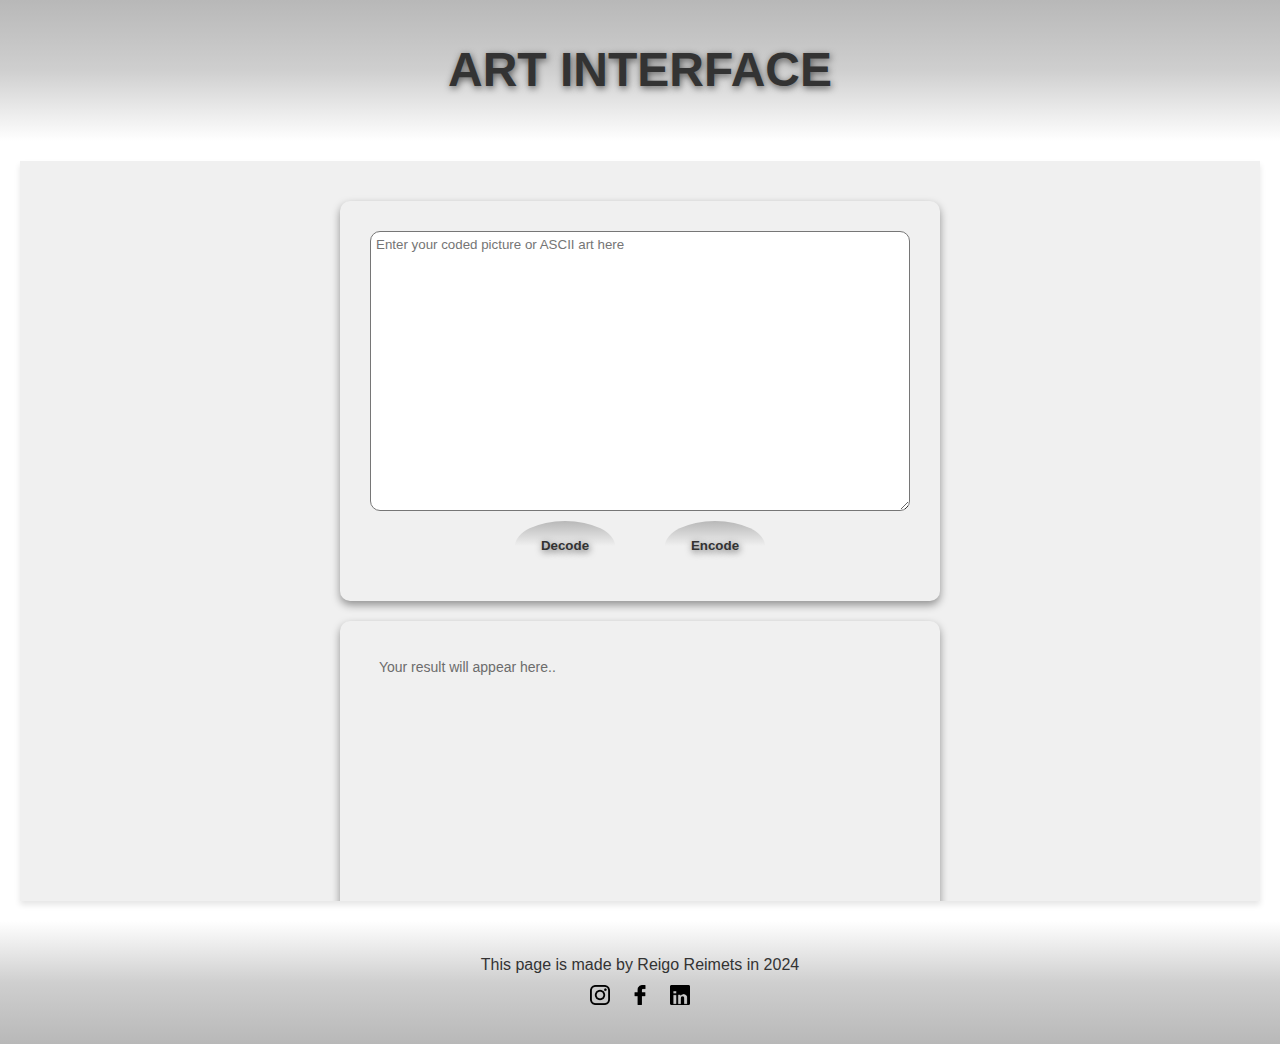
==== index.html @ c89e0f71 "added icons, css and html files" ====
<!-- python3 -m http.server -->
<!-- Ava käsurea aken või terminal.
Mine kataloogi, kus su index.html fail asub.
Sisesta käsk python -m http.server (see käivitab lokaalse veebiserveri pordil 8000).
Ava veebibrauser ja mine aadressile http://localhost:8000.
 -->

<!DOCTYPE html>
<html lang="en">
    <head>
        <meta charset="UTF-8">
        <meta name="viewport" content="width=device-width, initial-scale=1.0">
        <title>Art-interface</title>
        <link rel="stylesheet" href="../static/styles.css">
    </head>

<body>
    <header>
        <div id="headersText">ART INTERFACE</div>
    </header>

    <main>
        <form id="myForm">
            <textarea type="text" id="userInput" placeholder="Enter your coded picture or ASCII art here" rows="22" cols="77"></textarea>
            <div class="buttons">
                <button class="oval" type="button" id="decodeButton">Decode</button>
                <button class="oval" type="button" id="encodeButton">Encode</button>
            </div>
        </form>

        <div id="resultArea">
            <p id="information"> Your result will appear here..</p>
            <!-- <p> Your result will appear here..</p> -->

        </div>
        
    </main>

    <footer>
        <section>
            <p>This page is made by Reigo Reimets in 2024</p>
            <ul id="footer-icons">
                <li id="socialLogos"><a href="https://www.instagram.com/reigo.reimets"target="_blank"><img src="../icons/instagram_logo.png" alt="Icon: Instagram icon" height="20"> </a></li>
                <li id="socialLogos"><a href="https://www.facebook.com/reigo.reimets"target="_blank"><img src="../icons/facebook-logo2.png" alt="Icon: Facebook icon" height="20"> </a></li>
                <li id="socialLogos"><a href="https://www.linkedin.com/in/reigoreimets/"target="_blank"><img src="../icons/linkedin-logo2.png" alt="Icon: LinkedIn icon" height="20"> </a></li>
            </ul>
        </section>
    </footer>

</body>
    


</html>
---- static/styles.css ----
/* Reset some defaults browser styles 
See CSS reegel kasutab universaalset selektorit *, mis rakendab stiili kõikidele elemenditele HTML dokumendis. Selle lähenemise eesmärk on tagada ühtlane alusstiil 
kogu veebilehe või -rakenduse jaoks, enne kui rakendatakse konkreetsemate elementide spetsiifilisemaid stiile. 
*/
* {
    margin: 0;
    padding: 0;
    box-sizing: border-box;
    font-family: 'Arial';
    transition: all 0.3s ease;
}

header {
    background-image: linear-gradient(#b8b8b8, #cfcfcf, #ffffff); /* gradient ala headeris*/
    color: #333;
    text-align: center;
    padding: 2rem;
    font-weight: bold;
}

/* Stiil pealkirjale */
#headersText {
    text-shadow: 1px 2px 7px #575757;
    font-size: 3em;
    font-weight: 800;
}

body {
    font-family: Arial, sans-serif;
    background-color: #ffffff;
    color: #333;
    line-height: 1.6; /* tekstirea kõrgus */
}

main {
    overflow-y: auto; /* Määrab, et kui <main> elemendi sisu kõrgus ületab selle konteineri kõrguse, siis kuvatakse vertikaalne kerimisriba (y-teljel), 
    mis võimaldab kasutajal näha ülejäänud sisu. Kui sisu mahub konteinerisse, kerimisriba ei kuvata.*/
    /* display: flex; */
    /* justify-content: space-between; */
    
    margin: 20px; /* Määrab elemendi ümber välisääriste (margin), lisades 20 pikslit ruumi elemendi ja selle ümbritsevate elementide vahele igast küljest. */
    padding: 20px; /* Määrab elemendi sisemise ääriste (padding), lisades 20 pikslit ruumi elemendi piiride ja selle sisu vahel igast küljest. */
    background-color: #f0f0f0; /* Määrab elemendi taustavärvi heledaks halliks (värvikood #f0f0f0). */
    box-shadow: 0 4px 6px rgba(0, 0, 0, 0.1); /* Lisab elemendile varju, et luua sügavuse mulje. Varju omadused on järgmised: horisontaalne nihkeväärtus 0, 
    vertikaalne nihkeväärtus 4 pikslit, hägususe raadius 6 pikslit ja värv must (rgba(0, 0, 0, 0.1)) 10% läbipaistvusega.*/ 
    height: calc(100vh - 160px); /* Määrab elemendi kõrguseks 137 viewport'i kõrgust (vh) miinus 160 pikslit. calc() funktsioon võimaldab arvutada kõrguse 
    dünaamiliselt, võttes arvesse viewport'i suurust ja maha arvates kindla väärtuse, sel juhul 160 pikslit. See tagab, et element saab kohanduva kõrguse, 
    mis sõltub seadme ekraani suurusest. */
}

footer {
    background-image: linear-gradient(#ffffff, #cfcfcf, #b8b8b8);
    color: #333;
    text-align: center;
    line-height: 1.5;
    padding: 2rem 0; /* Sellise padding-i määramisega antakse elemendile rohkem ruumi üles ja alla, kuid jäetakse selle küljed puutumata, ilma lisaruumita. 
    See on kasulik, kui soovitakse sisu vertikaalselt keskendada või lihtsalt lisada ülemist ja alumist ruumi ilma elementi külgedelt laiendamata. */
    position: absolute;
    width: 100%;
}

#footer-icons{
    list-style-type: none;
    display: flex;
    justify-content: center;
    gap: 20px;
    margin-top: 8px;
}

#socialLogos:hover {
    opacity: 0.4;
}

button {
    padding: 10px 20px; /* ülal-all, vasak-parem*/
    border: none;
    border-radius: 5px;
    cursor: pointer;
}

button:hover {
    opacity: 0.7;
}

#myForm {
    /* justify-content: center; */
    display: flex;
    flex-direction: column;
    align-items: center;
    max-width: 600px;
    height: 400px;
    margin: 20px auto;
    padding: 30px;
    background-color: #f0f0f0;
    border-radius: 10px;
    box-shadow: 0 4px 8px rgba(0, 0, 0, 0.4);
}

#resultArea {
    /* Oluline on märkida, et kui te kasutate display: flex; koos flex-direction: column;, 
    siis align-items: left; ei pruugi olla toetatud väärtus. 
    Selle asemel võiksite kasutada align-items: flex-start;, et tagada sisu joondamine vasakule.*/ 
    display: flex;
    flex-direction: column;
    /* align-items: left; katsetada, kas jääb käiku lõpuks see rida või järgmine rida */
    align-items: flex-start;

    /* width: 600px; Alglaius on 600px */
    min-width: 600px; /* Minimaalne laius, väli ei lähe kitsamaks kui 600px */
    max-width: max-content; /* Lubab väljal laieneda sisu laiuse järgi */

    /* min-width: 600px; */
    /* max-width: none; eemaldab maksimaalse laiuse piirangu */
    /* width: auto; lubab laiusel automaatselt kohanduda sisu järgi */
    height: 400px;
    margin: 20px auto;
    padding: 20px;
    background-color: #f0f0f0;
    border-radius: 10px;
    box-shadow: 0 4px 8px rgba(0, 0, 0, 0.4);
    white-space: pre-wrap;
    overflow-y: auto; /* Näitab kerimisriba kui sisu ületab kõrguse */
    word-wrap: break-word; /* Veenduge, et pikad sõnad ei läheks üle piiri */

}

#information {
    font-size: 14px;
    color: #6c6c6c;
    padding: 15px;
}

textarea {
    border-radius: 10px;
    color: #7a7a7abc;
    padding: 5px;

}

#userInput {
    overflow-y: auto;
    width: 100%;
    height: 400px;
    margin-bottom: 10px; /* Lisab ruumi sisestusvälja ja nuppude vahel */
}

/* Nuppude paigutuse jaoks mõeldud konteiner */
.buttons {
    display: flex;
    justify-content: center ; /* Jaotab nupud ühtlaselt */
    width: 100%; /* Võimaldab nuppudel võtta kogu vormi laiuse */
    gap: 50px;
}

.oval {
    width: 100px; /* Muutke laiust vajadusel */
    height: 50px; /* Muutke kõrgust vajadusel */
    background-image: linear-gradient(#b8b8b8, #f0f0f0, #f0f0f0);
    color: #333;
    font-weight: 700;
    /* font-size: 1em; */
    text-shadow: 1px 2px 7px #575757;
    text-align: center;
    line-height: 20px; /* Reguleerige teksti vertikaalset keskendamist */
    border-radius: 50%; /* See tekitab ovaalse kuju */
    /* margin-bottom: 20px; */
}
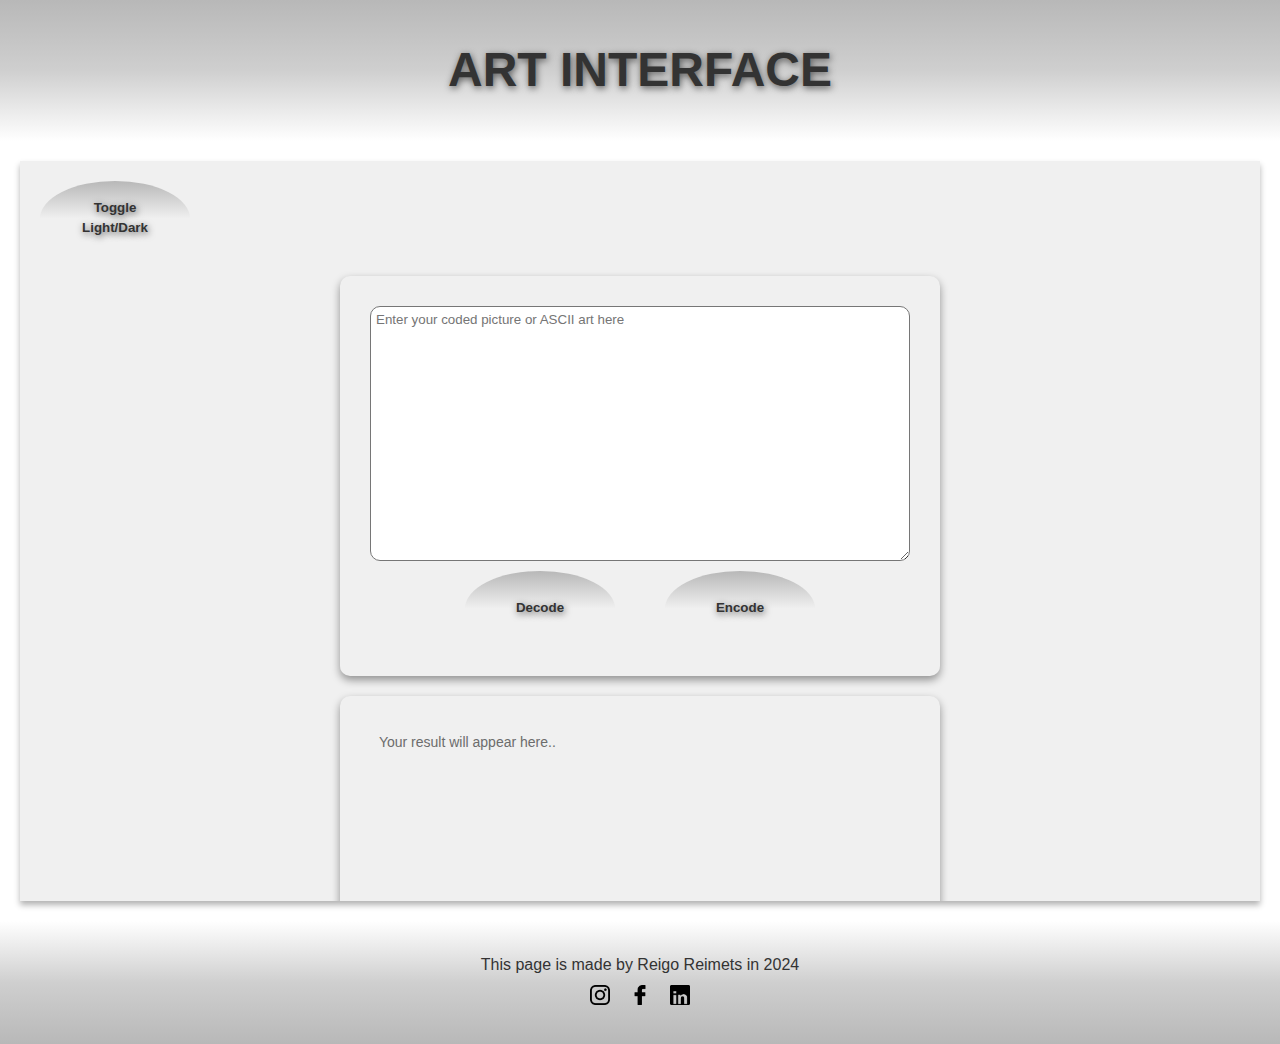
==== commit 1e49d0a7: "organized the file locations and created a toggle dark/light option" ====
--- a/index.html
+++ b/index.html
@@ -5,50 +5,55 @@
 Ava veebibrauser ja mine aadressile http://localhost:8000.
  -->
 
-<!DOCTYPE html>
-<html lang="en">
-    <head>
-        <meta charset="UTF-8">
-        <meta name="viewport" content="width=device-width, initial-scale=1.0">
-        <title>Art-interface</title>
-        <link rel="stylesheet" href="../static/styles.css">
-    </head>
-
-<body>
-    <header>
-        <div id="headersText">ART INTERFACE</div>
-    </header>
-
-    <main>
-        <form id="myForm">
-            <textarea type="text" id="userInput" placeholder="Enter your coded picture or ASCII art here" rows="22" cols="77"></textarea>
-            <div class="buttons">
-                <button class="oval" type="button" id="decodeButton">Decode</button>
-                <button class="oval" type="button" id="encodeButton">Encode</button>
-            </div>
-        </form>
-
-        <div id="resultArea">
-            <p id="information"> Your result will appear here..</p>
-            <!-- <p> Your result will appear here..</p> -->
-
-        </div>
-        
-    </main>
-
-    <footer>
-        <section>
-            <p>This page is made by Reigo Reimets in 2024</p>
-            <ul id="footer-icons">
-                <li id="socialLogos"><a href="https://www.instagram.com/reigo.reimets"target="_blank"><img src="../icons/instagram_logo.png" alt="Icon: Instagram icon" height="20"> </a></li>
-                <li id="socialLogos"><a href="https://www.facebook.com/reigo.reimets"target="_blank"><img src="../icons/facebook-logo2.png" alt="Icon: Facebook icon" height="20"> </a></li>
-                <li id="socialLogos"><a href="https://www.linkedin.com/in/reigoreimets/"target="_blank"><img src="../icons/linkedin-logo2.png" alt="Icon: LinkedIn icon" height="20"> </a></li>
-            </ul>
-        </section>
-    </footer>
-
-</body>
-    
-
-
-</html>+ <!DOCTYPE html>
+ <html lang="en">
+     <head>
+         <meta charset="UTF-8">
+         <meta name="viewport" content="width=device-width, initial-scale=1.0">
+         <title>Art-interface</title>
+         <link rel="stylesheet" href="../static/css/styles.css">
+     </head>
+ 
+ <body>
+     <header>
+         <div id="headersText">ART INTERFACE</div>
+     </header>
+ 
+     <main>
+         <div class="themeToggleButtons">
+         <button class="oval" type="button" id="themeToggle">Toggle Light/Dark</button>
+         </div>
+ 
+         <form id="myForm">
+             <textarea type="text" id="userInput" placeholder="Enter your coded picture or ASCII art here" rows="22" cols="77"></textarea>
+             <div class="buttons">
+                 <button class="oval" type="button" id="decodeButton">Decode</button>
+                 <button class="oval" type="button" id="encodeButton">Encode</button>
+             </div>
+         </form>
+ 
+         <div id="resultArea">
+             <p id="information"> Your result will appear here..</p>
+             <!-- <p> Your result will appear here..</p> -->
+         </div>
+         
+     </main>
+ 
+     <footer>
+         <section>
+             <p>This page is made by Reigo Reimets in 2024</p>
+             <ul id="footer-icons">
+                 <li id="socialLogos"><a href="https://www.instagram.com/reigo.reimets"target="_blank"><img src="../static/icons/instagram_logo.png" alt="Icon: Instagram icon" height="20"> </a></li>
+                 <li id="socialLogos"><a href="https://www.facebook.com/reigo.reimets"target="_blank"><img src="../static/icons/facebook-logo2.png" alt="Icon: Facebook icon" height="20"> </a></li>
+                 <li id="socialLogos"><a href="https://www.linkedin.com/in/reigoreimets/"target="_blank"><img src="../static/icons/linkedin-logo2.png" alt="Icon: LinkedIn icon" height="20"> </a></li>
+             </ul>
+         </section>
+     </footer>
+ 
+     <script src="../static/js/theme-switcher.js"></script>
+ 
+ </body>
+     
+ 
+ 
+ </html>--- a/static/css/styles.css
+++ b/static/css/styles.css
@@ -0,0 +1,241 @@
+/* Reset some defaults browser styles 
+See CSS reegel kasutab universaalset selektorit *, mis rakendab stiili kõikidele elemenditele HTML dokumendis. Selle lähenemise eesmärk on tagada ühtlane alusstiil 
+kogu veebilehe või -rakenduse jaoks, enne kui rakendatakse konkreetsemate elementide spetsiifilisemaid stiile. 
+*/
+
+/*  */
+/*  */
+/*  */
+/*  */
+/*  */
+/*  */
+/*  */
+/* Siin on :root pseudoklassis defineeritud heleda teema värvid ja [data-theme="dark"] valikus tumeda teema värvid. CSS Custom Properties 
+(nt --primary-text-color) kasutamine võimaldab teil neid värve JavaScripti abil dünaamiliselt muuta.
+*/
+:root {
+    --text-shadow-color: #575757;
+    --primary-text-color: #333;
+    --info-text-color: #6c6c6c;
+    --background-color: #ffffff;
+    --button-background-color: linear-gradient(#b8b8b8, #f0f0f0, #f0f0f0);
+
+    --main-background-color: #f0f0f0;
+    --textarea-background-color: #ffffff; /* Heleda režiimi textarea taustavärv */
+    --header-background: linear-gradient(#b8b8b8, #cfcfcf, #ffffff);
+    --footer-background: linear-gradient(#ffffff, #cfcfcf, #b8b8b8);
+}
+
+[data-theme="dark"] {
+    --text-shadow-color: #ffffff;
+    --primary-text-color: #c6c2c2;
+    --info-text-color: #999;
+    --background-color: #777;
+    --button-background-color: linear-gradient(#6f6f6f, #6f6f6f, #555);
+
+    --main-background-color: #6f6f6f;
+    --textarea-background-color: #333; /* Tumedas režiimis textarea taustavärv */
+    --header-background: linear-gradient(#333, #555, #777);
+    --footer-background: linear-gradient(#777, #555, #333);
+}
+/* 
+body {
+    color: var(--primary-text-color);
+    background-color: var(--background-color);
+} */
+/* 
+header {
+    background-image: var(--header-background);
+} */
+
+
+* {
+    margin: 0;
+    padding: 0;
+    box-sizing: border-box;
+    font-family: 'Arial';
+    transition: all 0.3s ease;
+}
+
+header {
+    background-image: var(--header-background);
+    color: var(--primary-text-color);
+    /* background-image: linear-gradient(#b8b8b8, #cfcfcf, #ffffff); gradient ala headeris */
+    /* color: #333; */
+    text-align: center;
+    padding: 2rem;
+    font-weight: bold;
+}
+
+/* Stiil pealkirjale */
+#headersText {
+    /* text-shadow: 1px 2px 7px #575757; */
+    text-shadow: 1px 2px 7px var(--text-shadow-color);
+    font-size: 3em;
+    font-weight: 800;
+}
+
+body {
+    color: var(--primary-text-color);
+    background-color: var(--background-color);
+
+    font-family: Arial, sans-serif;
+    /* background-color: #ffffff; */
+    /* color: #333; */
+    line-height: 1.6; /* tekstirea kõrgus */
+}
+
+main {
+    overflow-y: auto; /* Määrab, et kui <main> elemendi sisu kõrgus ületab selle konteineri kõrguse, siis kuvatakse vertikaalne kerimisriba (y-teljel), 
+    mis võimaldab kasutajal näha ülejäänud sisu. Kui sisu mahub konteinerisse, kerimisriba ei kuvata.*/
+    /* display: flex; */
+    /* justify-content: space-between; */
+    
+    margin: 20px; /* Määrab elemendi ümber välisääriste (margin), lisades 20 pikslit ruumi elemendi ja selle ümbritsevate elementide vahele igast küljest. */
+    padding: 20px; /* Määrab elemendi sisemise ääriste (padding), lisades 20 pikslit ruumi elemendi piiride ja selle sisu vahel igast küljest. */
+    /* background-color: #f0f0f0; Määrab elemendi taustavärvi heledaks halliks (värvikood #f0f0f0). */
+    
+    background-color: var(--main-background-color); /* Määrab elemendi taustavärvi heledaks halliks (värvikood #f0f0f0). */
+
+    box-shadow: 0 4px 6px rgba(0, 0, 0, 0.3); /* Lisab elemendile varju, et luua sügavuse mulje. Varju omadused on järgmised: horisontaalne nihkeväärtus 0, 
+    vertikaalne nihkeväärtus 4 pikslit, hägususe raadius 6 pikslit ja värv must (rgba(0, 0, 0, 0.1)) 10% läbipaistvusega.*/ 
+    height: calc(100vh - 160px); /* Määrab elemendi kõrguseks 137 viewport'i kõrgust (vh) miinus 160 pikslit. calc() funktsioon võimaldab arvutada kõrguse 
+    dünaamiliselt, võttes arvesse viewport'i suurust ja maha arvates kindla väärtuse, sel juhul 160 pikslit. See tagab, et element saab kohanduva kõrguse, 
+    mis sõltub seadme ekraani suurusest. */
+}
+
+footer {
+    background-image: var(--footer-background);
+    color: var(--primary-text-color);
+    /* background-image: linear-gradient(#ffffff, #cfcfcf, #b8b8b8); */
+    /* color: #333; */
+    text-align: center;
+    line-height: 1.5;
+    padding: 2rem 0; /* Sellise padding-i määramisega antakse elemendile rohkem ruumi üles ja alla, kuid jäetakse selle küljed puutumata, ilma lisaruumita. 
+    See on kasulik, kui soovitakse sisu vertikaalselt keskendada või lihtsalt lisada ülemist ja alumist ruumi ilma elementi külgedelt laiendamata. */
+    position: absolute;
+    width: 100%;
+}
+
+#footer-icons{
+    list-style-type: none;
+    display: flex;
+    justify-content: center;
+    gap: 20px;
+    margin-top: 8px;
+}
+
+#socialLogos:hover {
+    opacity: 0.4;
+}
+
+button {
+    padding: 10px 20px; /* ülal-all, vasakul-paremal */
+    border: none;
+    border-radius: 5px;
+    cursor: pointer;
+}
+
+button:hover {
+    opacity: 0.7;
+}
+
+#myForm {
+    /* justify-content: center; */
+    display: flex;
+    flex-direction: column;
+    align-items: center;
+    max-width: 600px;
+    height: 400px;
+    margin: 20px auto;
+    padding: 30px;
+    /* background-color: #f0f0f0; */
+    background-color: var(--main-background-color);
+    border-radius: 10px;
+    box-shadow: 0 4px 8px rgba(0, 0, 0, 0.4);
+}
+
+#resultArea {
+    /* Oluline on märkida, et kui te kasutate display: flex; koos flex-direction: column;, 
+    siis align-items: left; ei pruugi olla toetatud väärtus. 
+    Selle asemel võiksite kasutada align-items: flex-start;, et tagada sisu joondamine vasakule.*/ 
+    display: flex;
+    flex-direction: column;
+    /* align-items: left; katsetada, kas jääb käiku lõpuks see rida või järgmine rida */
+    align-items: flex-start;
+
+    /* width: 600px; Alglaius on 600px */
+    min-width: 600px; /* Minimaalne laius, väli ei lähe kitsamaks kui 600px */
+    max-width: max-content; /* Lubab väljal laieneda sisu laiuse järgi */
+
+    /* min-width: 600px; */
+    /* max-width: none; eemaldab maksimaalse laiuse piirangu */
+    /* width: auto; lubab laiusel automaatselt kohanduda sisu järgi */
+    height: 400px;
+    margin: 20px auto;
+    padding: 20px;
+    /* background-color: #f0f0f0; */
+    background-color: var(--main-background-color);
+    border-radius: 10px;
+    box-shadow: 0 4px 8px rgba(0, 0, 0, 0.4);
+    white-space: pre-wrap;
+    overflow-y: auto; /* Näitab kerimisriba kui sisu ületab kõrguse */
+    word-wrap: break-word; /* Veenduge, et pikad sõnad ei läheks üle piiri */
+}
+
+#information {
+    font-size: 14px;
+    /* color: #6c6c6c; */
+    color: var(--info-text-color);
+    padding: 15px;
+}
+
+textarea {
+    border-radius: 10px;
+    color: var(--primary-text-color); /* Kasuta sama värvi muutujat teksti värvi jaoks */
+    /* color: #7a7a7abc; */
+    padding: 5px;
+    background-color: var(--textarea-background-color); /* Uuendatud */
+}
+
+#userInput {
+    overflow-y: auto;
+    width: 100%;
+    height: 400px;
+    margin-bottom: 10px; /* Lisab ruumi sisestusvälja ja nuppude vahel */
+}
+
+/* Nuppude paigutuse jaoks mõeldud konteiner */
+.buttons {
+    display: flex;
+    justify-content: center ; /* Jaotab nupud ühtlaselt */
+    width: 100%; /* Võimaldab nuppudel võtta kogu vormi laiuse */
+    gap: 50px;
+}
+
+.themeToggleButtons {
+    display: left;
+    justify-content: center ; /* Jaotab nupud ühtlaselt */
+    width: 100%; /* Võimaldab nuppudel võtta kogu vormi laiuse */
+    gap: 50px;
+}
+
+
+.oval {
+    width: 150px; /* Muutke laiust vajadusel */
+    height: 75px; /* Muutke kõrgust vajadusel */
+    /* background-image: linear-gradient(#b8b8b8, #f0f0f0, #f0f0f0); */
+    background-image: var(--button-background-color);
+
+    /* color: #333; */
+    color: var(--primary-text-color);
+    font-weight: 700;
+    /* font-size: 1em; */
+    /* text-shadow: 1px 2px 7px #575757; */
+    text-shadow: 1px 2px 7px var(--text-shadow-color);
+    text-align: center;
+    line-height: 20px; /* Reguleerige teksti vertikaalset keskendamist */
+    border-radius: 50%; /* See tekitab ovaalse kuju */
+    /* margin-bottom: 20px; */
+}
+
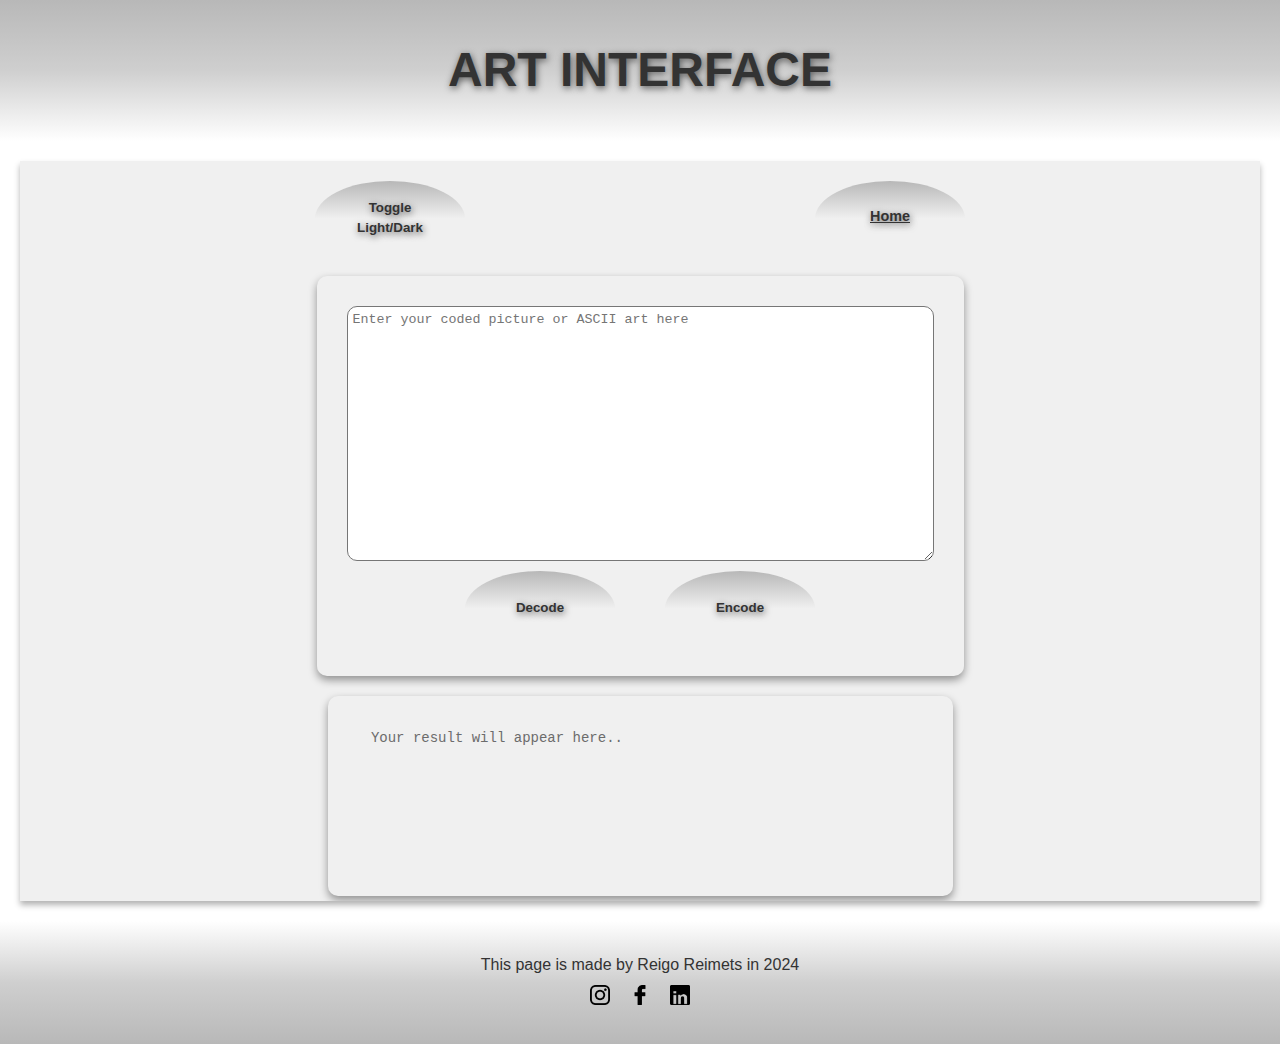
==== commit a1d39e45: "Home button added" ====
--- a/index.html
+++ b/index.html
@@ -11,30 +11,40 @@
          <meta charset="UTF-8">
          <meta name="viewport" content="width=device-width, initial-scale=1.0">
          <title>Art-interface</title>
-         <link rel="stylesheet" href="../static/css/styles.css">
+         <link rel="stylesheet" href="/static/css/styles.css">
      </head>
  
- <body>
+ <body>      
      <header>
          <div id="headersText">ART INTERFACE</div>
      </header>
  
      <main>
          <div class="themeToggleButtons">
-         <button class="oval" type="button" id="themeToggle">Toggle Light/Dark</button>
+            <button class="oval" type="button" id="themeToggle">Toggle Light/Dark</button>
+            <a class="oval" id="home" href="http://localhost:8000/">Home</a>
          </div>
  
-         <form id="myForm">
-             <textarea type="text" id="userInput" placeholder="Enter your coded picture or ASCII art here" rows="22" cols="77"></textarea>
+         <!-- name atribuut: Seda kasutatakse andmete saatmisel serverile, et tuvastada eri vormielementide väärtusi. Näiteks kui su textarea elemendil on name="inputString", 
+            siis server saab päringuga kaasa saadetud andmed tuvastada selle nime järgi. -->
+         <form action="/decoded-encoded" id="myForm" method="POST">
+             <textarea type="text" name="inputString" id="userInput" placeholder="Enter your coded picture or ASCII art here" rows="22" cols="70"></textarea>
              <div class="buttons">
-                 <button class="oval" type="button" id="decodeButton">Decode</button>
-                 <button class="oval" type="button" id="encodeButton">Encode</button>
+                 <button class="oval" type="submit" name="buttonAction" value="decode" id="decodeButton">Decode</button>
+                 <button class="oval" type="submit" name="buttonAction" value="encode" id="encodeButton">Encode</button>
+                 <!-- type="button" vs type="submit":
+type="button": Määrab nupu, mis ei esita vormi vaikimisi. Seda kasutatakse tavaliselt koos JavaScriptiga, et teostada mingi tegevus, 
+kui nuppu vajutatakse (nagu ülalolevas näites).
+type="submit": Määrab nupu, mis esitab vormi vaikimisi. Kui seda tüüpi nuppu vajutatakse, saadetakse vormi andmed määratud action URL-ile 
+kasutades määratud method meetodit. 
+
+Siin on oluline osa name="action" value="decode" ja name="action" value="encode". Nii saadetakse action nimega parameeter, mille väärtus on 
+kas "decode" või "encode", sõltuvalt sellest, kumb nupp oli vajutatud. Serveris saad siis kontrollida, kumb tegevus on soovitud, näiteks Go koodis-->
              </div>
          </form>
- 
+
          <div id="resultArea">
-             <p id="information"> Your result will appear here..</p>
-             <!-- <p> Your result will appear here..</p> -->
+            <p id="information"> Your result will appear here..</p>
          </div>
          
      </main>
@@ -43,17 +53,14 @@
          <section>
              <p>This page is made by Reigo Reimets in 2024</p>
              <ul id="footer-icons">
-                 <li id="socialLogos"><a href="https://www.instagram.com/reigo.reimets"target="_blank"><img src="../static/icons/instagram_logo.png" alt="Icon: Instagram icon" height="20"> </a></li>
-                 <li id="socialLogos"><a href="https://www.facebook.com/reigo.reimets"target="_blank"><img src="../static/icons/facebook-logo2.png" alt="Icon: Facebook icon" height="20"> </a></li>
-                 <li id="socialLogos"><a href="https://www.linkedin.com/in/reigoreimets/"target="_blank"><img src="../static/icons/linkedin-logo2.png" alt="Icon: LinkedIn icon" height="20"> </a></li>
+                 <li id="socialLogos"><a href="https://www.instagram.com/reigo.reimets"target="_blank" rel="noopener noreferrer"><img src="/static/icons/instagram_logo.png" alt="Icon: Instagram icon" height="20"> </a></li>
+                 <li id="socialLogos"><a href="https://www.facebook.com/reigo.reimets"target="_blank" rel="noopener noreferrer"><img src="/static/icons/facebook-logo2.png" alt="Icon: Facebook icon" height="20"> </a></li>
+                 <li id="socialLogos"><a href="https://www.linkedin.com/in/reigoreimets/"target="_blank" rel="noopener noreferrer"><img src="/static/icons/linkedin-logo2.png" alt="Icon: LinkedIn icon" height="20"> </a></li>
              </ul>
          </section>
      </footer>
  
-     <script src="../static/js/theme-switcher.js"></script>
+     <script src="/static/js/theme-switcher.js"></script>
  
  </body>
-     
- 
- 
  </html>--- a/static/css/styles.css
+++ b/static/css/styles.css
@@ -3,17 +3,26 @@
 kogu veebilehe või -rakenduse jaoks, enne kui rakendatakse konkreetsemate elementide spetsiifilisemaid stiile. 
 */
 
-/*  */
-/*  */
-/*  */
-/*  */
-/*  */
-/*  */
-/*  */
 /* Siin on :root pseudoklassis defineeritud heleda teema värvid ja [data-theme="dark"] valikus tumeda teema värvid. CSS Custom Properties 
 (nt --primary-text-color) kasutamine võimaldab teil neid värve JavaScripti abil dünaamiliselt muuta.
 */
+/* panin vaikimisi tumeda režiimi, sest kui vaikimisi oli hele ja siis muutsin lehe tumedaks, siis tekkis tumedas reziimis ebemeeldiv olukord, kus
+leht tuli korraks läbi heleda režiimi.. see häiris.. kui on vaikimisi tume ning siis minna heledasse režiimi, siis see nii ei häiri, 
+lisaks tegin body-sse ja ka js-i lisad, et leht laeks sujuvalt 1 sek jooksul - nii ei häiri peaaegu üldse see režiimi vahetuses käimine */
 :root {
+    --text-shadow-color: #000000;
+    --primary-text-color: #c6c2c2;
+    --info-text-color: #d3d3d3;
+    --background-color: #777;
+    --button-background-color: linear-gradient(#6f6f6f, #6f6f6f, #555);
+
+    --main-background-color: #6f6f6f;
+    --textarea-background-color: #333; /* Tumedas režiimis textarea taustavärv */
+   --header-background: linear-gradient(#333, #555, #777);
+    --footer-background: linear-gradient(#777, #555, #333);
+}
+
+[data-theme="light"] {
     --text-shadow-color: #575757;
     --primary-text-color: #333;
     --info-text-color: #6c6c6c;
@@ -24,30 +33,8 @@
     --textarea-background-color: #ffffff; /* Heleda režiimi textarea taustavärv */
     --header-background: linear-gradient(#b8b8b8, #cfcfcf, #ffffff);
     --footer-background: linear-gradient(#ffffff, #cfcfcf, #b8b8b8);
-}
-
-[data-theme="dark"] {
-    --text-shadow-color: #ffffff;
-    --primary-text-color: #c6c2c2;
-    --info-text-color: #999;
-    --background-color: #777;
-    --button-background-color: linear-gradient(#6f6f6f, #6f6f6f, #555);
-
-    --main-background-color: #6f6f6f;
-    --textarea-background-color: #333; /* Tumedas režiimis textarea taustavärv */
-    --header-background: linear-gradient(#333, #555, #777);
-    --footer-background: linear-gradient(#777, #555, #333);
-}
-/* 
-body {
-    color: var(--primary-text-color);
-    background-color: var(--background-color);
-} */
-/* 
-header {
-    background-image: var(--header-background);
-} */
-
+
+}
 
 * {
     margin: 0;
@@ -76,6 +63,9 @@
 }
 
 body {
+    opacity: 0; /* Alguses on lehekülg täiesti läbipaistev */
+    transition: opacity 1s ease-in-out; /* Määratleb, kuidas opacity muutus toimub */
+
     color: var(--primary-text-color);
     background-color: var(--background-color);
 
@@ -83,6 +73,22 @@
     /* background-color: #ffffff; */
     /* color: #333; */
     line-height: 1.6; /* tekstirea kõrgus */
+}
+
+/*    ka siin on üks lehe sujuvaks ilmumiseks mõeldav variant */
+/* 
+@keyframes fadeIn {
+    from { opacity: 0; }
+    to { opacity: 1; }
+}
+
+body {
+    animation: fadeIn 0.5s ease-out;
+}
+*/
+
+body.loaded {
+    opacity: 1; /* Kui leht on laetud, muutub see täielikult opaakseks */
 }
 
 main {
@@ -136,16 +142,43 @@
     cursor: pointer;
 }
 
+#home {
+    width: 150px; /* Muutke laiust vajadusel */
+    height: 75px; /* Muutke kõrgust vajadusel */
+    /* background-image: linear-gradient(#b8b8b8, #f0f0f0, #f0f0f0); */
+    background-image: var(--button-background-color);
+    /* color: #333; */
+    color: var(--primary-text-color);
+    font-weight: 600;
+    font-size: 0.9em;
+    /* text-shadow: 1px 2px 7px #575757; */
+    text-shadow: 1px 2px 7px var(--text-shadow-color);
+    text-align: center;
+    line-height: 20px; /* Reguleerige teksti vertikaalset keskendamist */
+    border-radius: 50%; /* See tekitab ovaalse kuju */
+    /* margin-bottom: 20px; */
+
+    padding: 25px 20px; 
+    cursor: pointer;
+}
+
+#home:hover {
+    opacity: 0.7;
+}
+
 button:hover {
     opacity: 0.7;
 }
 
 #myForm {
     /* justify-content: center; */
+    font-family: 'Consolas', 'Courier New', monospace;
+
     display: flex;
     flex-direction: column;
     align-items: center;
-    max-width: 600px;
+    min-width: 625px;
+    max-width: max-content;
     height: 400px;
     margin: 20px auto;
     padding: 30px;
@@ -156,6 +189,8 @@
 }
 
 #resultArea {
+    font-family: 'Consolas', 'Courier New', monospace;
+    line-height: 1.1;
     /* Oluline on märkida, et kui te kasutate display: flex; koos flex-direction: column;, 
     siis align-items: left; ei pruugi olla toetatud väärtus. 
     Selle asemel võiksite kasutada align-items: flex-start;, et tagada sisu joondamine vasakule.*/ 
@@ -165,25 +200,35 @@
     align-items: flex-start;
 
     /* width: 600px; Alglaius on 600px */
-    min-width: 600px; /* Minimaalne laius, väli ei lähe kitsamaks kui 600px */
+    min-width: 625px; /* Minimaalne laius, väli ei lähe kitsamaks kui 625px */
     max-width: max-content; /* Lubab väljal laieneda sisu laiuse järgi */
 
     /* min-width: 600px; */
     /* max-width: none; eemaldab maksimaalse laiuse piirangu */
     /* width: auto; lubab laiusel automaatselt kohanduda sisu järgi */
-    height: 400px;
+    min-height: 200px;
+    max-height: max-content;
     margin: 20px auto;
     padding: 20px;
     /* background-color: #f0f0f0; */
     background-color: var(--main-background-color);
     border-radius: 10px;
     box-shadow: 0 4px 8px rgba(0, 0, 0, 0.4);
-    white-space: pre-wrap;
+    white-space: pre;
     overflow-y: auto; /* Näitab kerimisriba kui sisu ületab kõrguse */
-    word-wrap: break-word; /* Veenduge, et pikad sõnad ei läheks üle piiri */
+    word-wrap: normal; /* Veenduge, et pikad sõnad ei läheks üle piiri */
+}
+
+.error {
+    font-size: 12px;
+    font-weight: 600;
+    color: #ff0000;
+    padding: 15px;
 }
 
 #information {
+    font-family: 'Consolas', 'Courier New', monospace;
+
     font-size: 14px;
     /* color: #6c6c6c; */
     color: var(--info-text-color);
@@ -199,6 +244,8 @@
 }
 
 #userInput {
+    font-family: 'Consolas', 'Courier New', monospace;
+
     overflow-y: auto;
     width: 100%;
     height: 400px;
@@ -214,10 +261,10 @@
 }
 
 .themeToggleButtons {
-    display: left;
+    display: flex;
     justify-content: center ; /* Jaotab nupud ühtlaselt */
     width: 100%; /* Võimaldab nuppudel võtta kogu vormi laiuse */
-    gap: 50px;
+    gap: 350px;
 }
 
 
@@ -239,3 +286,23 @@
     /* margin-bottom: 20px; */
 }
 
+/* see on hea variant mida endale õppimisse siia alles jätta.. nimelt - see paneb kodulehe vaikimisi selliseks, milline on kasutaja arvuti seadistus.
+Dark või light mode 
+see oli ChatGPT vestluses V4-art lõpuviimistlus '
+*/
+/* 
+@media (prefers-color-scheme: dark) {
+    :root {
+      --text-shadow-color: #000000;
+      --primary-text-color: #c6c2c2;
+      --info-text-color: #d3d3d3;
+      --background-color: #777;
+      --button-background-color: linear-gradient(#6f6f6f, #6f6f6f, #555);
+  
+      --main-background-color: #6f6f6f;
+      --textarea-background-color: #333; 
+      --header-background: linear-gradient(#333, #555, #777);
+      --footer-background: linear-gradient(#777, #555, #333);
+    }
+  } */
+  